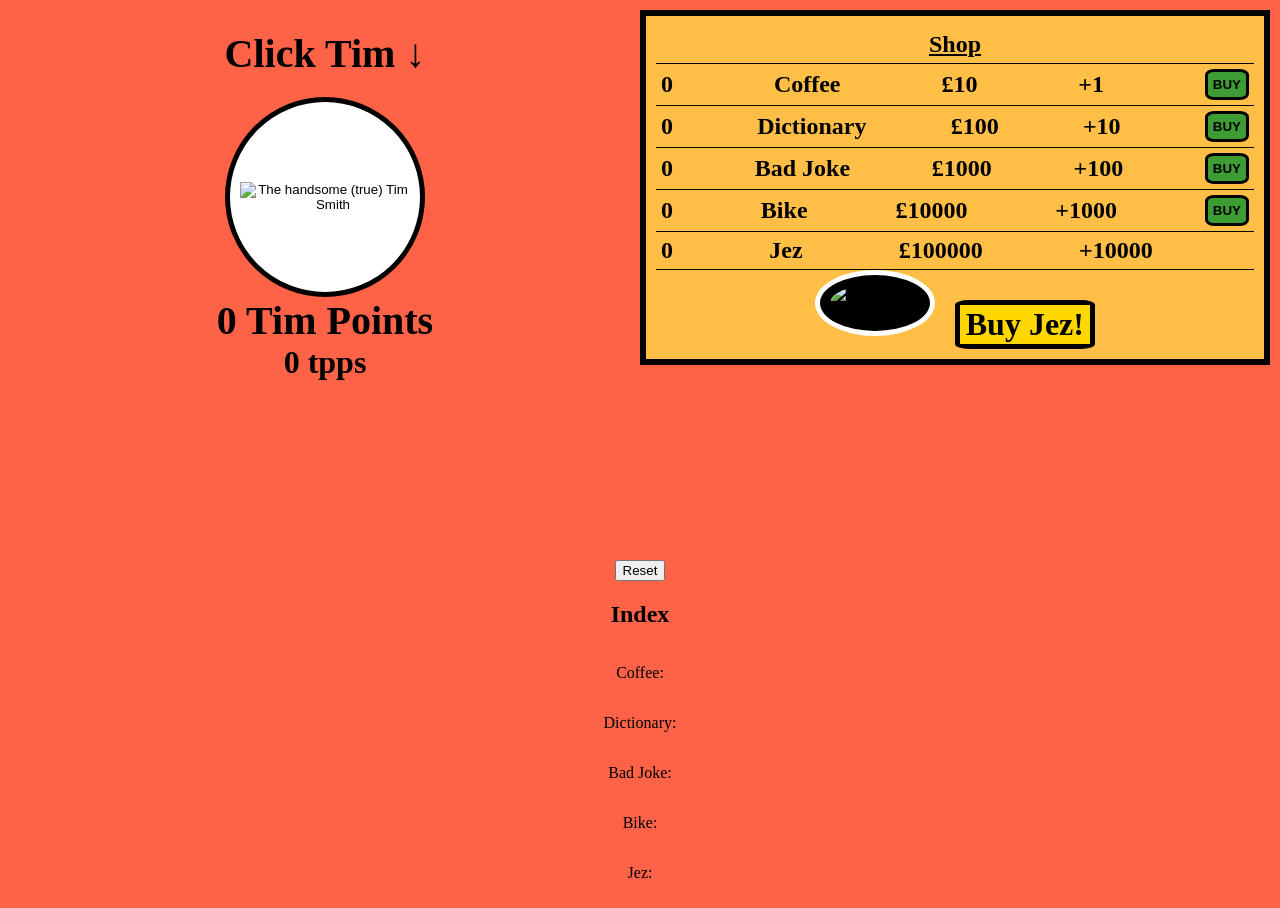
==== index.html @ b339337f "started project" ====
<!DOCTYPE html>
<html lang="en">
  <head>
    <meta charset="UTF-8" />
    <meta name="viewport" content="width=device-width, initial-scale=1.0" />
    <title>Tim Smith Cookie Clicker</title>
    <link rel="stylesheet" href="style.css" />
    <script src="app.js"></script>
  </head>
  <body>
    <section id="box">
      <div id="left">
        <div id="clickMe">Click Tim ↓</div>
        <section id="btnBox">
          <button id="timBtn">
            <img
              src="./Images/Tim Face.png"
              alt="The handsome (true) Tim Smith"
            />
          </button>
        </section>
        <div id="numberOfClicks">0 Tim Points</div>
        <div id="clicksPerSecond">0 tpps</div>
      </div>
      <div id="right">
        <div id="shop">
          <div class="shop-item" id="shopHead">
            <div>Shop</div>
          </div>
          <div class="shop-item">
            <div>0</div>
            <div>Coffee</div>
            <div>£10</div>
            <div>+1</div>
            <button class="buyButtons">Buy</button>
          </div>
          <div class="shop-item">
            <div>0</div>
            <div>Dictionary</div>
            <div>£100</div>
            <div>+10</div>
            <button class="buyButtons">Buy</button>
          </div>
          <div class="shop-item">
            <div>0</div>
            <div>Bad Joke</div>
            <div>£1000</div>
            <div>+100</div>
            <button class="buyButtons">Buy</button>
          </div>
          <div class="shop-item">
            <div>0</div>
            <div>Bike</div>
            <div>£10000</div>
            <div>+1000</div>
            <button class="buyButtons">Buy</button>
          </div>
          <div class="shop-item">
            <div>0</div>
            <div>Jez</div>
            <div>£100000</div>
            <div>+10000</div>
            <div></div>
          </div>
          <div id="jezBox">
            <img id="jez" src="./Images/Jez Face.png" alt="Jez Jone's face" />
            <button id="buyJezBtn">Buy Jez!</button>
          </div>
        </div>
      </div>
    </section>
    <div id="center">
      <button id="resetButton">Reset</button>
    </div>
    <div id="index">
      <h2 id="indexTitle">Index</h2>
      <p>Coffee:</p>
      <p>Dictionary:</p>
      <p>Bad Joke:</p>
      <p>Bike:</p>
      <p>Jez:</p>
    </div>
  </body>
</html>
---- style.css ----
body {
    margin: 10px;
    background-color: tomato;
}
#box {
    display:flex;
    justify-content: space-between;
}

#right {
    height: 50vh;
    width: 50vw;
}

#left {
    height: 50vh;
    width: 50vw;
}

#center {
    display:flex;
    justify-content: center;
    margin-top: 100px;

}

#numberOfClicks {
    font-size: 2.5em;
    text-align: center;
    font-weight: bold;
}

#clicksPerSecond{
    font-size: 2rem;
    text-align: center;
    font-weight: bold;
}

#btnBox {
    display: flex;
  justify-content: center;
}

#timBtn > img {
    width: 50%;
    height:auto;
}

#timBtn{
    width: 200px;
    height: 200px;
    padding:10px;
    background-color: white;
    border: 5px solid black;
    border-radius: 50%;
}

#timBtn:hover{
    -webkit-transform: scaleX(-1);
  transform: scaleX(-1);
}



#resetButton {
    align-items: center;
}

.shop-item {
    display: flex;
    padding: 5px;
    justify-content: space-between;
    align-items: center;
    font-size: 1.5em;
    border-bottom: 1px solid black;
    font-weight: bold;
}

#jezBox {
    display: flex;
  justify-content: center;
}

#jez {
    width: 15%;
    height:15%;
    padding:10px;
    background-color: black;
    border: 5px solid white;
    border-radius: 50%;
    transition: transform 4s ease-in-out;
}

#buyJez {
    display: flex;
    justify-content: center;
}

#buyJezBtn {
    height: 60%;
    margin-top: 30px;
    margin-left: 20px;
    background-color:#FFD700;
    font-size: 2em;
    font-weight:bold;
    font-family: Snell Roundhand, cursive;
    border: 5px solid black;
    border-radius: 10%;
}

button:hover{
    cursor: pointer;
}


#shopHead {
    display: flex;
    justify-content: center;
    text-decoration: underline;
    font-weight: bold;
}

#clickMe {
    display: flex;
    justify-content: center;
    font-weight: bold;
    font-size: 2.5em;
    padding:20px 0;
}

#shop {
    background-color: #FFBF47;
    border:6px solid black;
    padding:10px;
}

.buyButtons {
    border: 3px solid black;
    border-radius:20%;
    padding: 5px;
    font-weight: bold;
    text-transform: uppercase;
    background-color: #3e9c35;
}

.buyButtons:hover {
    box-shadow: 2px 2px 5px 0px rgba(0, 0, 0, 0.5);
}

#buyJezBtn:hover {
    box-shadow: 2px 2px 5px 0px rgba(0, 0, 0, 0.5);
    font-size: 2.5em;
}

#buyJezBtn:hover {animation: shaking 0.4s infinite;}
@keyframes shaking {
    0% {transform: translateX(0) rotate(0deg);}
    25% {transform: translateX(15px) rotate(5deg);}
    50% {transform: translateX(0px) rotate(0deg);}
    75% {transform: translateX(-15px) rotate(-5deg);}
    100% {transform: translateX(0px) rotate(0deg);}
 }

 #jez:hover {
    transform: rotate(360deg);
 }
   
 #index{
    display: flex;
    flex-direction: column;
    align-items: center;
 }
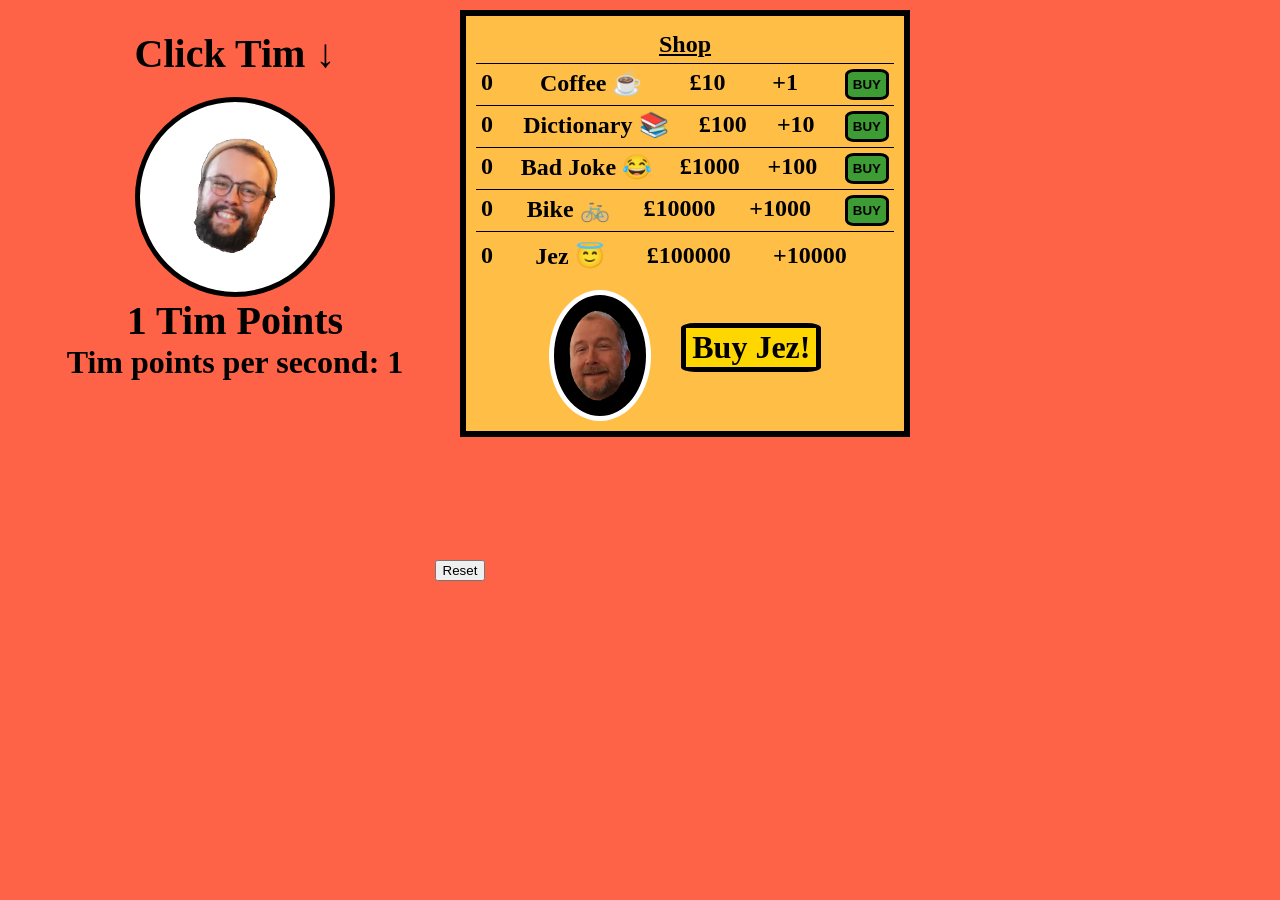
==== commit e98880bf: "make more changes,adding sound and click/hover functions to js. Also add counter to js" ====
--- a/index.html
+++ b/index.html
@@ -5,12 +5,13 @@
     <meta name="viewport" content="width=device-width, initial-scale=1.0" />
     <title>Tim Smith Cookie Clicker</title>
     <link rel="stylesheet" href="style.css" />
-    <script src="app.js"></script>
+    <script src="apps.js" defer></script>
   </head>
   <body>
     <section id="box">
       <div id="left">
         <div id="clickMe">Click Tim ↓</div>
+        <div id="animation">+1</div>
         <section id="btnBox">
           <button id="timBtn">
             <img
@@ -19,8 +20,8 @@
             />
           </button>
         </section>
-        <div id="numberOfClicks">0 Tim Points</div>
-        <div id="clicksPerSecond">0 tpps</div>
+        <div id="numberOfClicks"><span id="counter">0</span> Tim Points</div>
+        <div id="pointsPerSecond">0</div>
       </div>
       <div id="right">
         <div id="shop">
@@ -29,35 +30,35 @@
           </div>
           <div class="shop-item">
             <div>0</div>
-            <div>Coffee</div>
+            <div>Coffee &#9749;</div>
             <div>£10</div>
             <div>+1</div>
             <button class="buyButtons">Buy</button>
           </div>
           <div class="shop-item">
             <div>0</div>
-            <div>Dictionary</div>
+            <div>Dictionary &#128218;</div>
             <div>£100</div>
             <div>+10</div>
             <button class="buyButtons">Buy</button>
           </div>
           <div class="shop-item">
             <div>0</div>
-            <div>Bad Joke</div>
+            <div>Bad Joke &#128514;</div>
             <div>£1000</div>
             <div>+100</div>
             <button class="buyButtons">Buy</button>
           </div>
           <div class="shop-item">
             <div>0</div>
-            <div>Bike</div>
+            <div>Bike &#x1f6b2;</div>
             <div>£10000</div>
             <div>+1000</div>
             <button class="buyButtons">Buy</button>
           </div>
-          <div class="shop-item">
+          <div class="shop-item" id="jez-item">
             <div>0</div>
-            <div>Jez</div>
+            <div>Jez &#128519;</div>
             <div>£100000</div>
             <div>+10000</div>
             <div></div>
@@ -72,13 +73,5 @@
     <div id="center">
       <button id="resetButton">Reset</button>
     </div>
-    <div id="index">
-      <h2 id="indexTitle">Index</h2>
-      <p>Coffee:</p>
-      <p>Dictionary:</p>
-      <p>Bad Joke:</p>
-      <p>Bike:</p>
-      <p>Jez:</p>
-    </div>
   </body>
 </html>
--- a/style.css
+++ b/style.css
@@ -1,6 +1,7 @@
 body {
     margin: 10px;
     background-color: tomato;
+    max-width: 900px;
 }
 #box {
     display:flex;
@@ -15,6 +16,7 @@
 #left {
     height: 50vh;
     width: 50vw;
+    position: relative;
 }
 
 #center {
@@ -30,7 +32,7 @@
     font-weight: bold;
 }
 
-#clicksPerSecond{
+#pointsPerSecond{
     font-size: 2rem;
     text-align: center;
     font-weight: bold;
@@ -55,12 +57,6 @@
     border-radius: 50%;
 }
 
-#timBtn:hover{
-    -webkit-transform: scaleX(-1);
-  transform: scaleX(-1);
-}
-
-
 
 #resetButton {
     align-items: center;
@@ -70,7 +66,6 @@
     display: flex;
     padding: 5px;
     justify-content: space-between;
-    align-items: center;
     font-size: 1.5em;
     border-bottom: 1px solid black;
     font-weight: bold;
@@ -79,16 +74,19 @@
 #jezBox {
     display: flex;
   justify-content: center;
+  align-items: center;
 }
 
 #jez {
     width: 15%;
     height:15%;
-    padding:10px;
+    margin-top:15px;
+    padding:15px;
     background-color: black;
     border: 5px solid white;
     border-radius: 50%;
-    transition: transform 4s ease-in-out;
+    transition: transform 1s ease-in-out;
+    overflow:hidden;
 }
 
 #buyJez {
@@ -98,8 +96,7 @@
 
 #buyJezBtn {
     height: 60%;
-    margin-top: 30px;
-    margin-left: 20px;
+    margin-left: 30px;
     background-color:#FFD700;
     font-size: 2em;
     font-weight:bold;
@@ -148,8 +145,10 @@
 }
 
 #buyJezBtn:hover {
-    box-shadow: 2px 2px 5px 0px rgba(0, 0, 0, 0.5);
-    font-size: 2.5em;
+    color: rgba(255, 255, 255, 1);
+    box-shadow: 0 5px 15px rgba(145, 92, 182, .4);
+    font-size: 2.2em;
+    background-color: black;
 }
 
 #buyJezBtn:hover {animation: shaking 0.4s infinite;}
@@ -169,4 +168,27 @@
     display: flex;
     flex-direction: column;
     align-items: center;
- }+ }
+
+ #animation {
+    z-index: 1;
+    position: absolute;
+    top: 40%;
+    left: 15%;
+    transform: translate(-50%, -50%);
+    display: none;
+    font-size: 3rem;
+    font-weight: bold;
+    color: black;
+    animation: fadeInOut .5s ease-out;
+}
+@keyframes fadeInOut {
+    0% { opacity: 1; }
+    50% { opacity: 0.5; }
+    100% { opacity: 0; }
+}
+
+#jez-item {
+    padding-top: 10px;
+    border:none;
+}
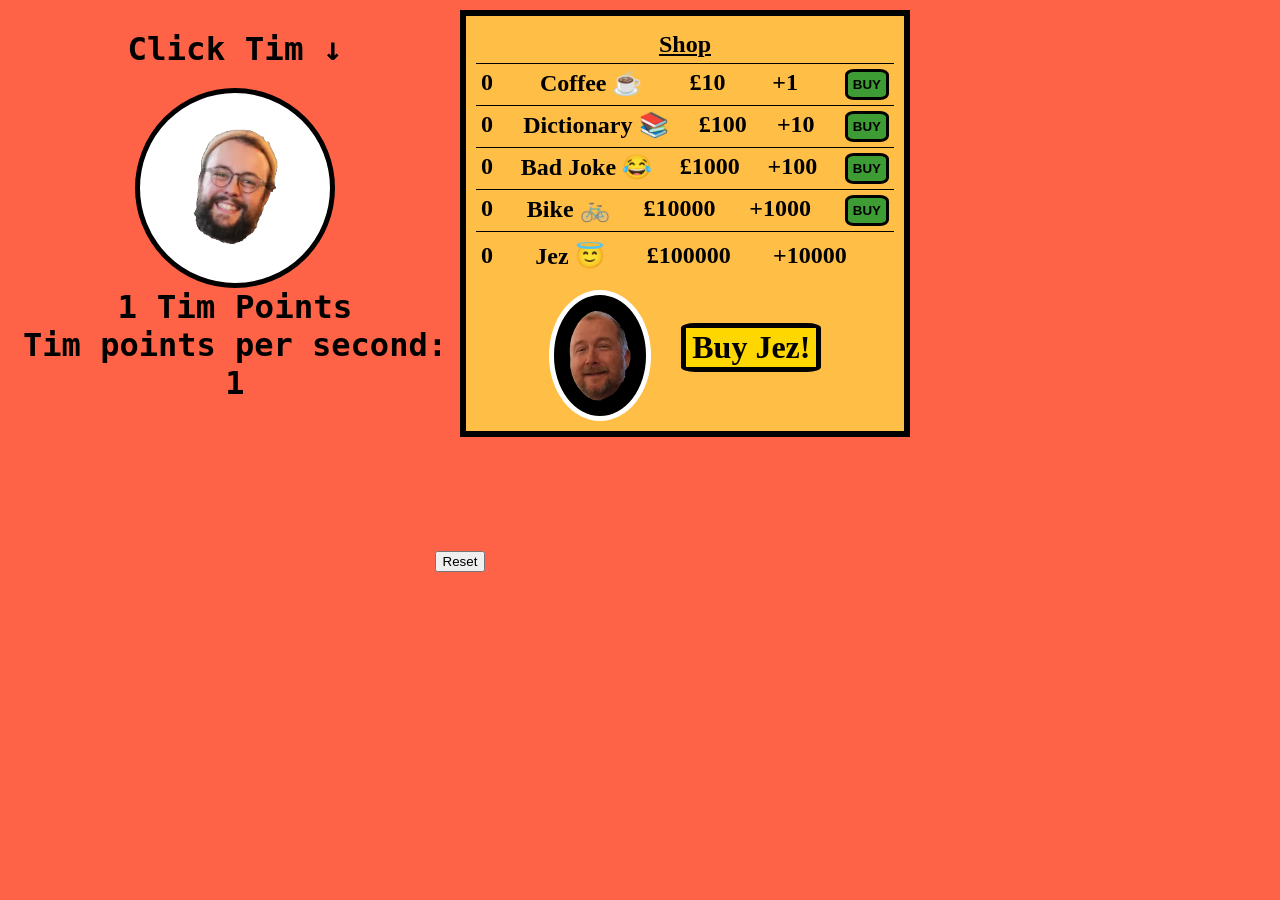
==== commit 6841d44b: "Made more changes, needd to finish shop and storage of local data" ====
--- a/index.html
+++ b/index.html
@@ -33,7 +33,7 @@
             <div>Coffee &#9749;</div>
             <div>£10</div>
             <div>+1</div>
-            <button class="buyButtons">Buy</button>
+            <button id="coffee" class="buyButtons">Buy</button>
           </div>
           <div class="shop-item">
             <div>0</div>
@@ -70,6 +70,7 @@
         </div>
       </div>
     </section>
+    <p id="resetText" class="hidden">Tim Points Resetting...</p>
     <div id="center">
       <button id="resetButton">Reset</button>
     </div>
--- a/style.css
+++ b/style.css
@@ -2,10 +2,15 @@
     margin: 10px;
     background-color: tomato;
     max-width: 900px;
-}
+    min-height: 488.5px;
+    box-sizing: border-box;
+}
+
 #box {
     display:flex;
     justify-content: space-between;
+    min-width: 392px;
+    min-height: 491px;
 }
 
 #right {
@@ -17,13 +22,14 @@
     height: 50vh;
     width: 50vw;
     position: relative;
+    font-family: monospace;
 }
 
 #center {
     display:flex;
     justify-content: center;
-    margin-top: 100px;
-
+    margin-top: 50px;
+    /* min-height: 300px; */
 }
 
 #numberOfClicks {
@@ -145,10 +151,9 @@
 }
 
 #buyJezBtn:hover {
-    color: rgba(255, 255, 255, 1);
-    box-shadow: 0 5px 15px rgba(145, 92, 182, .4);
     font-size: 2.2em;
-    background-color: black;
+    background: radial-gradient(circle, white 0%, yellow 100%);
+    border-radius: 20px;
 }
 
 #buyJezBtn:hover {animation: shaking 0.4s infinite;}
@@ -192,3 +197,30 @@
     padding-top: 10px;
     border:none;
 }
+
+@media (max-width: 686px) {
+    #box {
+      width: 100%; 
+      flex-wrap: wrap; 
+      min-height: 910px;
+    }
+    #right,#left {
+        width:100%;
+        margin:20px;
+    }
+    #center {
+        width: 100%; 
+        flex-wrap: wrap; 
+        margin-top: 100px;
+    }
+    
+}
+
+
+.hidden {
+    display: none;
+    text-align: center;
+    font-size: 1.5em;
+    font-weight: bold;
+    margin: 0;
+  }
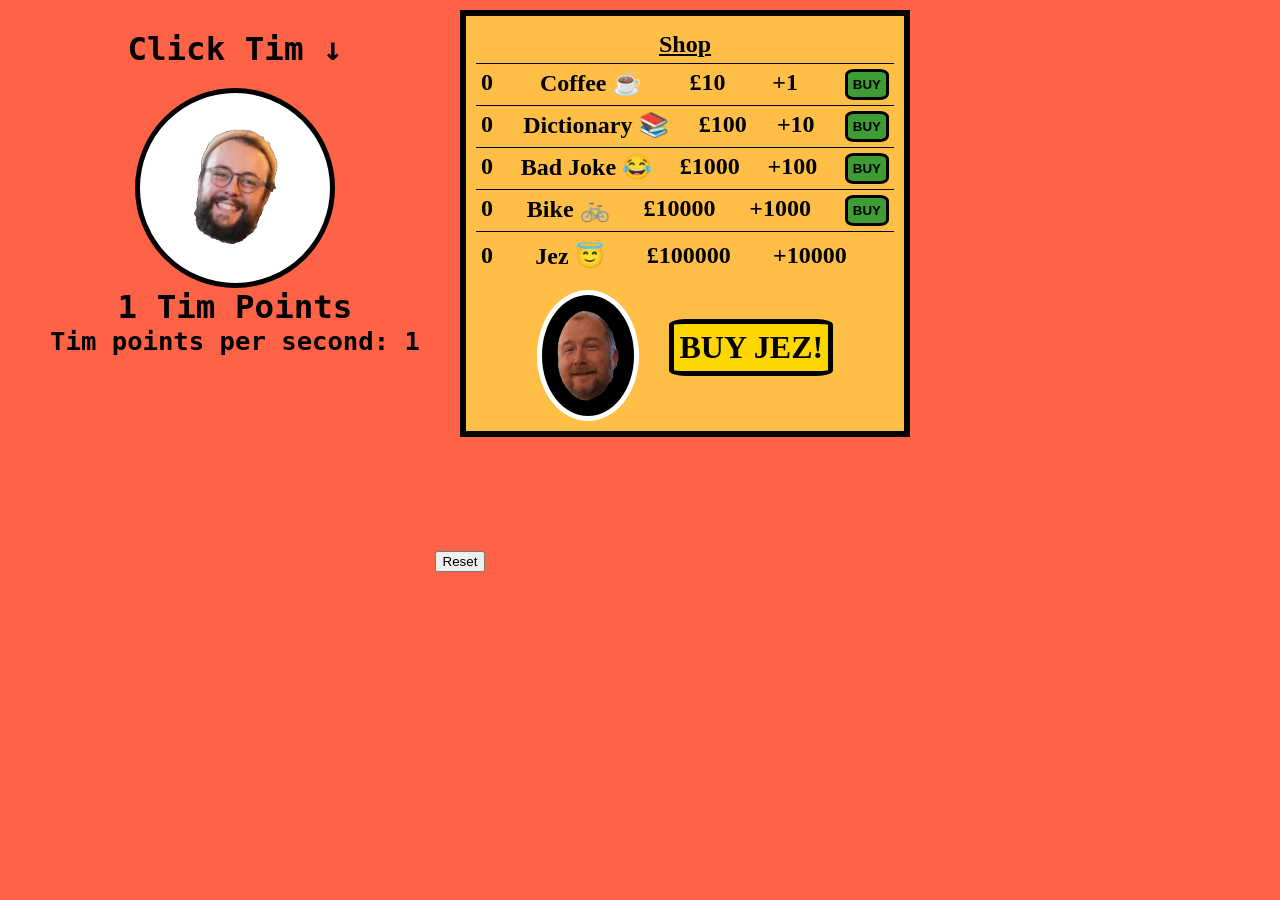
==== commit c08064ec: "make shop work and incraments to point, points per second and shop items array work, store values to" ====
--- a/index.html
+++ b/index.html
@@ -5,7 +5,7 @@
     <meta name="viewport" content="width=device-width, initial-scale=1.0" />
     <title>Tim Smith Cookie Clicker</title>
     <link rel="stylesheet" href="style.css" />
-    <script src="apps.js" defer></script>
+    <script src="script.js" defer></script>
   </head>
   <body>
     <section id="box">
@@ -21,7 +21,7 @@
           </button>
         </section>
         <div id="numberOfClicks"><span id="counter">0</span> Tim Points</div>
-        <div id="pointsPerSecond">0</div>
+        <div id="pointsPerSecond">Tim points per second:0</div>
       </div>
       <div id="right">
         <div id="shop">
@@ -29,35 +29,35 @@
             <div>Shop</div>
           </div>
           <div class="shop-item">
-            <div>0</div>
+            <div class="shopItemCount">0</div>
             <div>Coffee &#9749;</div>
             <div>£10</div>
             <div>+1</div>
-            <button id="coffee" class="buyButtons">Buy</button>
+            <button class="buyButtons">Buy</button>
           </div>
           <div class="shop-item">
-            <div>0</div>
+            <div class="shopItemCount">0</div>
             <div>Dictionary &#128218;</div>
             <div>£100</div>
             <div>+10</div>
             <button class="buyButtons">Buy</button>
           </div>
           <div class="shop-item">
-            <div>0</div>
+            <div class="shopItemCount">0</div>
             <div>Bad Joke &#128514;</div>
             <div>£1000</div>
             <div>+100</div>
             <button class="buyButtons">Buy</button>
           </div>
           <div class="shop-item">
-            <div>0</div>
+            <div class="shopItemCount">0</div>
             <div>Bike &#x1f6b2;</div>
             <div>£10000</div>
             <div>+1000</div>
             <button class="buyButtons">Buy</button>
           </div>
           <div class="shop-item" id="jez-item">
-            <div>0</div>
+            <div class="shopItemCount">0</div>
             <div>Jez &#128519;</div>
             <div>£100000</div>
             <div>+10000</div>
@@ -65,7 +65,7 @@
           </div>
           <div id="jezBox">
             <img id="jez" src="./Images/Jez Face.png" alt="Jez Jone's face" />
-            <button id="buyJezBtn">Buy Jez!</button>
+            <button id="buyJezBtn" class="buyButtons">Buy Jez!</button>
           </div>
         </div>
       </div>
--- a/style.css
+++ b/style.css
@@ -14,11 +14,13 @@
 }
 
 #right {
+    flex: 1;
     height: 50vh;
     width: 50vw;
 }
 
 #left {
+    flex: 1;
     height: 50vh;
     width: 50vw;
     position: relative;
@@ -29,7 +31,6 @@
     display:flex;
     justify-content: center;
     margin-top: 50px;
-    /* min-height: 300px; */
 }
 
 #numberOfClicks {
@@ -39,7 +40,7 @@
 }
 
 #pointsPerSecond{
-    font-size: 2rem;
+    font-size: 1.6rem;
     text-align: center;
     font-weight: bold;
 }
